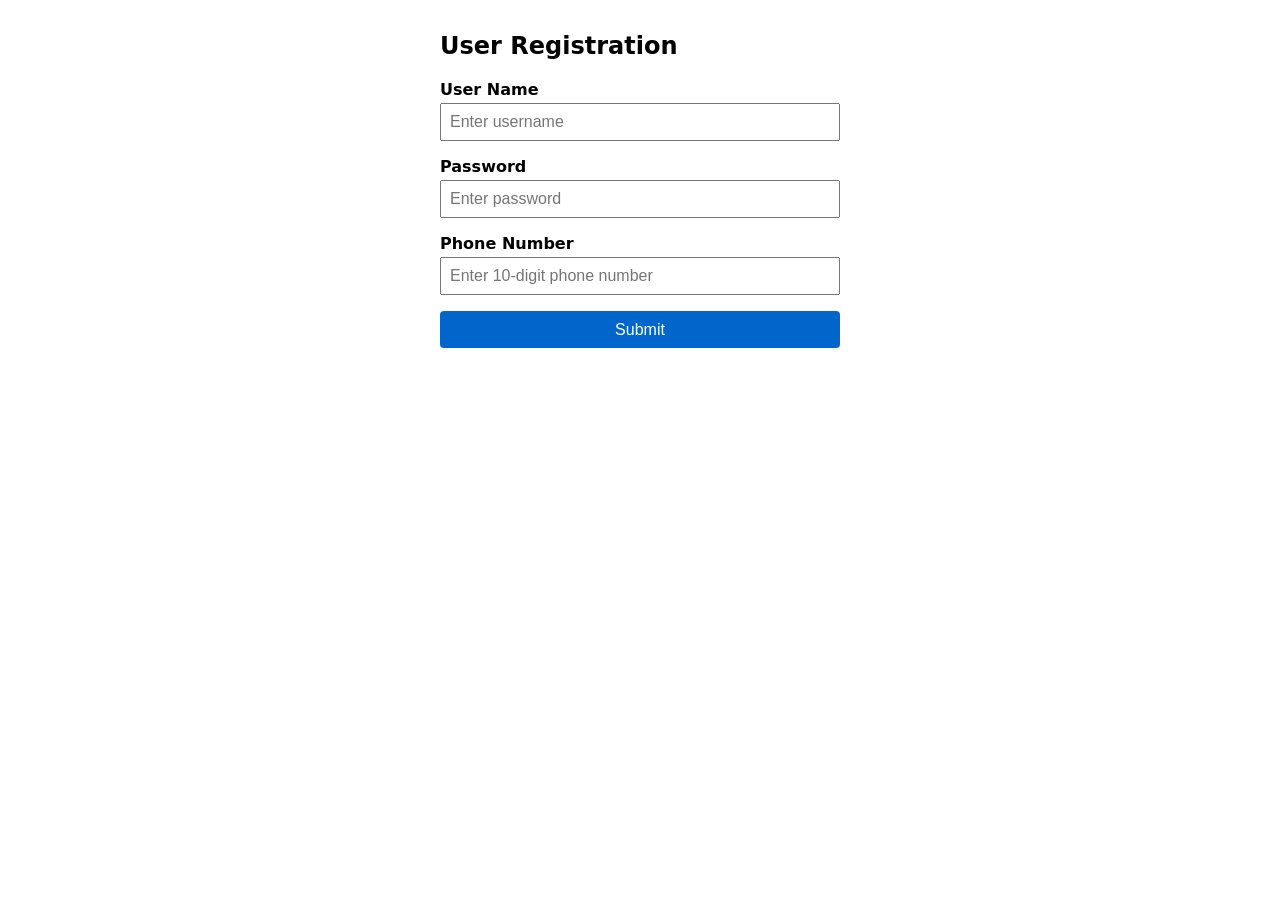
==== Sixth/DotNet/Jquery/index.html @ 1f0d5abd "update on donet lab project." ====
<!DOCTYPE html>
<html lang="en">

<head>
	<meta charset="UTF-8">
	<meta name="viewport" content="width=device-width, initial-scale=1.0">
	<title>jQuery Form Validation</title>
	<style>
		body {
			font-family: system-ui, -apple-system, sans-serif;
			max-width: 400px;
			margin: 2rem auto;
			padding: 0 1rem;
		}

		.form-group {
			margin-bottom: 1rem;
		}

		label {
			display: block;
			margin-bottom: 0.25rem;
			font-weight: 600;
		}

		input {
			width: 100%;
			padding: 0.5rem;
			box-sizing: border-box;
			font-size: 1rem;
		}

		button {
			width: 100%;
			padding: 0.6rem;
			background-color: #0066cc;
			color: white;
			border: none;
			font-size: 1rem;
			border-radius: 4px;
			cursor: pointer;
		}

		button:hover {
			background-color: #004999;
		}

		.error {
			color: #d9534f;
			font-size: 0.85rem;
			margin-top: 0.25rem;
			display: block;
		}

		.success {
			color: #28a745;
			font-weight: bold;
			margin-top: 1rem;
			text-align: center;
		}
	</style>
	<!-- jQuery CDN -->
	<script src="https://code.jquery.com/jquery-3.6.0.min.js"></script>
</head>

<body>

	<h2>User Registration</h2>

	<form id="userForm">
		<div class="form-group">
			<label for="username">User Name</label>
			<input type="text" id="username" placeholder="Enter username">
			<span class="error" id="usernameError"></span>
		</div>

		<div class="form-group">
			<label for="password">Password</label>
			<input type="password" id="password" placeholder="Enter password">
			<span class="error" id="passwordError"></span>
		</div>

		<div class="form-group">
			<label for="phone">Phone Number</label>
			<input type="text" id="phone" placeholder="Enter 10-digit phone number">
			<span class="error" id="phoneError"></span>
		</div>

		<button type="submit">Submit</button>
	</form>

	<div id="formSuccess" class="success"></div>

	<script>
		$(document).ready(function () {
			$('#userForm').on('submit', function (e) {
				e.preventDefault(); // Prevent form submission

				// Clear previous messages
				$('.error').text('');
				$('#formSuccess').text('');

				// Fetch trimmed input values
				let username = $('#username').val().trim();
				let password = $('#password').val().trim();
				let phone = $('#phone').val().trim();

				let isValid = true;

				// 1. Username non-empty check
				if (username === '') {
					$('#usernameError').text('User name is required.');
					isValid = false;
				}

				// 2. Password non-empty check
				if (password === '') {
					$('#passwordError').text('Password is required.');
					isValid = false;
				}

				// 3. Phone non-empty and 10-digit numeric check
				let phoneRegex = /^\d{10}$/;
				if (phone === '') {
					$('#phoneError').text('Phone number is required.');
					isValid = false;
				} else if (!phoneRegex.test(phone)) {
					$('#phoneError').text('Phone number must contain exactly 10 digits.');
					isValid = false;
				}

				// If all checks pass
				if (isValid) {
					$('#formSuccess').text('Form submitted successfully!');
					$('#userForm')[0].reset(); // Clear form fields
				}
			});
		});
	</script>

</body>

</html>
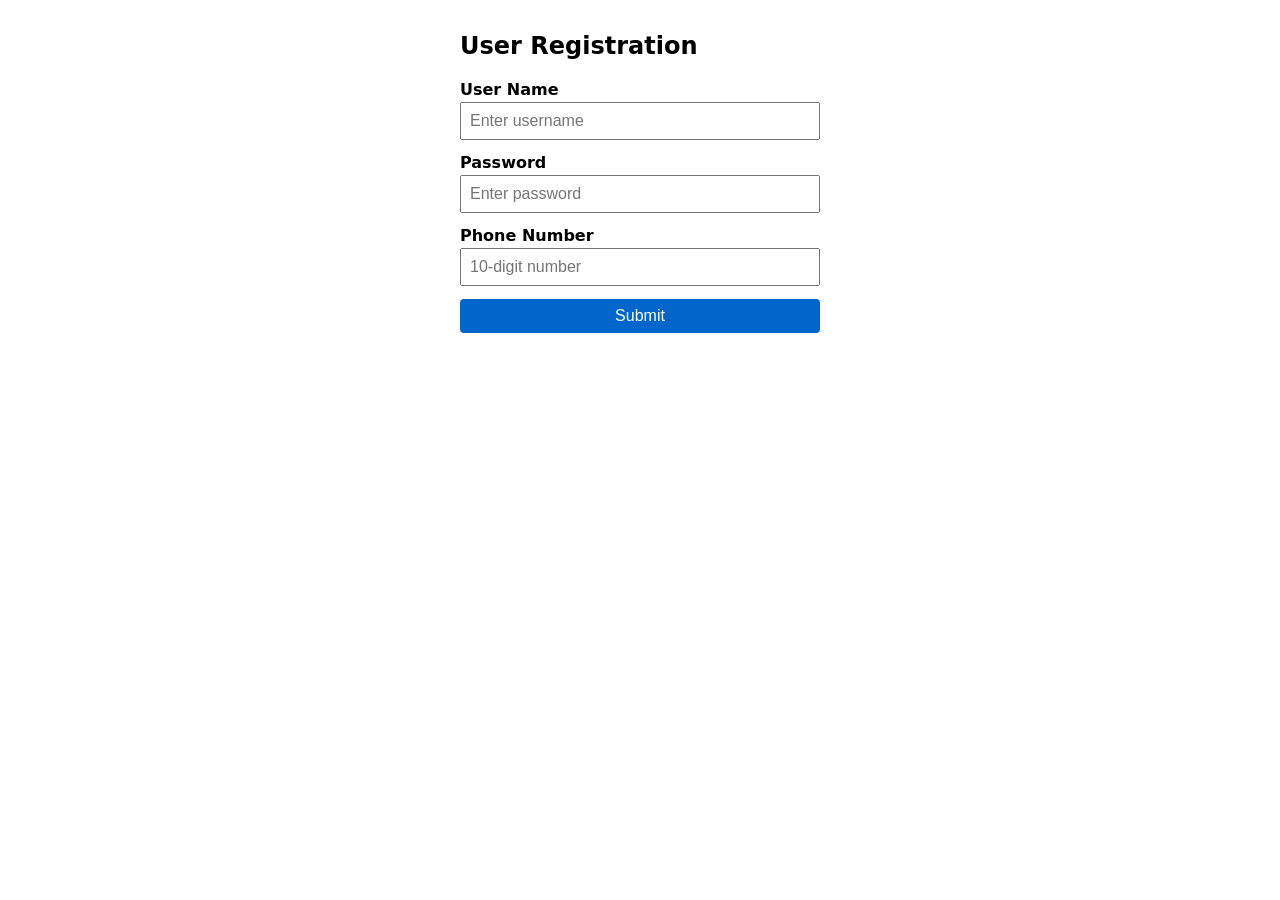
==== commit fa4a1538: "Compiler lab report." ====
--- a/Sixth/DotNet/Jquery/index.html
+++ b/Sixth/DotNet/Jquery/index.html
@@ -3,52 +3,49 @@
 
 <head>
 	<meta charset="UTF-8">
-	<meta name="viewport" content="width=device-width, initial-scale=1.0">
-	<title>jQuery Form Validation</title>
+	<title>User Registration</title>
 	<style>
 		body {
-			font-family: system-ui, -apple-system, sans-serif;
-			max-width: 400px;
+			font-family: system-ui, sans-serif;
+			max-width: 360px;
 			margin: 2rem auto;
 			padding: 0 1rem;
 		}
 
-		.form-group {
-			margin-bottom: 1rem;
+		.group {
+			margin-bottom: 0.8rem;
 		}
 
 		label {
 			display: block;
-			margin-bottom: 0.25rem;
 			font-weight: 600;
+			margin-bottom: 0.2rem;
 		}
 
-		input {
+		input,
+		button {
 			width: 100%;
 			padding: 0.5rem;
+			font-size: 1rem;
 			box-sizing: border-box;
-			font-size: 1rem;
 		}
 
 		button {
-			width: 100%;
-			padding: 0.6rem;
-			background-color: #0066cc;
+			background: #0066cc;
 			color: white;
 			border: none;
-			font-size: 1rem;
 			border-radius: 4px;
 			cursor: pointer;
 		}
 
 		button:hover {
-			background-color: #004999;
+			background: #004999;
 		}
 
 		.error {
 			color: #d9534f;
 			font-size: 0.85rem;
-			margin-top: 0.25rem;
+			margin-top: 0.2rem;
 			display: block;
 		}
 
@@ -59,7 +56,6 @@
 			text-align: center;
 		}
 	</style>
-	<!-- jQuery CDN -->
 	<script src="https://code.jquery.com/jquery-3.6.0.min.js"></script>
 </head>
 
@@ -68,21 +64,21 @@
 	<h2>User Registration</h2>
 
 	<form id="userForm">
-		<div class="form-group">
+		<div class="group">
 			<label for="username">User Name</label>
 			<input type="text" id="username" placeholder="Enter username">
 			<span class="error" id="usernameError"></span>
 		</div>
 
-		<div class="form-group">
+		<div class="group">
 			<label for="password">Password</label>
 			<input type="password" id="password" placeholder="Enter password">
 			<span class="error" id="passwordError"></span>
 		</div>
 
-		<div class="form-group">
+		<div class="group">
 			<label for="phone">Phone Number</label>
-			<input type="text" id="phone" placeholder="Enter 10-digit phone number">
+			<input type="text" id="phone" placeholder="10-digit number">
 			<span class="error" id="phoneError"></span>
 		</div>
 
@@ -92,49 +88,30 @@
 	<div id="formSuccess" class="success"></div>
 
 	<script>
-		$(document).ready(function () {
-			$('#userForm').on('submit', function (e) {
-				e.preventDefault(); // Prevent form submission
+		$('#userForm').on('submit', function (e) {
+			e.preventDefault();
+			$('.error, #formSuccess').text('');
 
-				// Clear previous messages
-				$('.error').text('');
-				$('#formSuccess').text('');
+			const user = $('#username').val().trim();
+			const pass = $('#password').val().trim();
+			const phone = $('#phone').val().trim();
+			let valid = true;
 
-				// Fetch trimmed input values
-				let username = $('#username').val().trim();
-				let password = $('#password').val().trim();
-				let phone = $('#phone').val().trim();
+			if (!user) { $('#usernameError').text('User name is required.'); valid = false; }
+			if (!pass) { $('#passwordError').text('Password is required.'); valid = false; }
 
-				let isValid = true;
+			if (!phone) {
+				$('#phoneError').text('Phone number is required.');
+				valid = false;
+			} else if (!/^\d{10}$/.test(phone)) {
+				$('#phoneError').text('Must be exactly 10 digits.');
+				valid = false;
+			}
 
-				// 1. Username non-empty check
-				if (username === '') {
-					$('#usernameError').text('User name is required.');
-					isValid = false;
-				}
-
-				// 2. Password non-empty check
-				if (password === '') {
-					$('#passwordError').text('Password is required.');
-					isValid = false;
-				}
-
-				// 3. Phone non-empty and 10-digit numeric check
-				let phoneRegex = /^\d{10}$/;
-				if (phone === '') {
-					$('#phoneError').text('Phone number is required.');
-					isValid = false;
-				} else if (!phoneRegex.test(phone)) {
-					$('#phoneError').text('Phone number must contain exactly 10 digits.');
-					isValid = false;
-				}
-
-				// If all checks pass
-				if (isValid) {
-					$('#formSuccess').text('Form submitted successfully!');
-					$('#userForm')[0].reset(); // Clear form fields
-				}
-			});
+			if (valid) {
+				$('#formSuccess').text('Form submitted successfully!');
+				this.reset();
+			}
 		});
 	</script>
 
